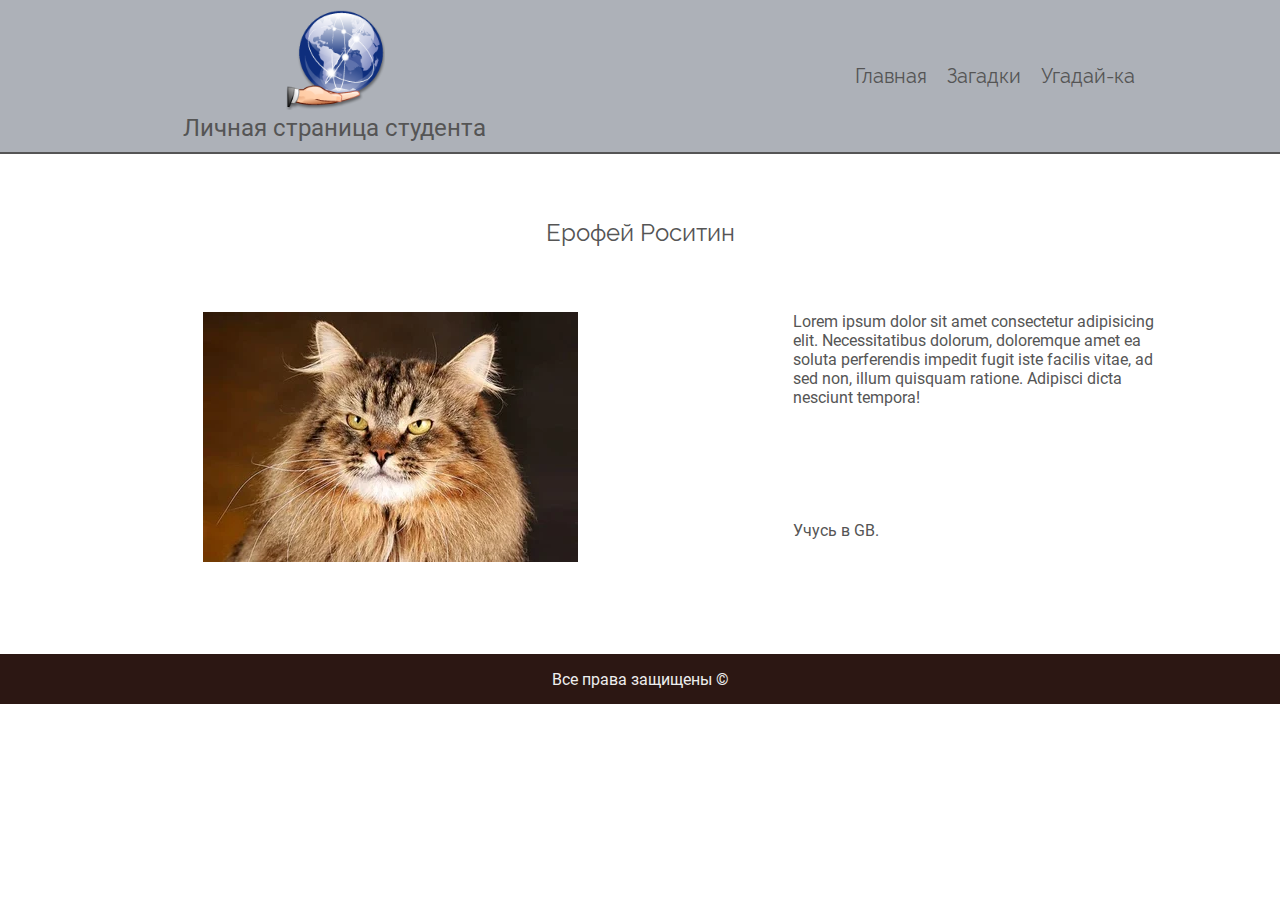
==== index.html @ 7152f9f0 "create pass" ====
<!DOCTYPE html>
<html lang="en">

<head>
    <meta charset="UTF-8">
    <meta name="viewport" content="width=device-width, initial-scale=1.0">
    <link rel="stylesheet" href="style.css">
    <title>Сайт студента GB</title>
</head>

<body>
    <header class="header-page">
        <div class="header-wrp">
            <a href="index.html" class="header-logo">
                <img src="img/sharemanagerhandworldglobenetwork_sharemanager_mano_mundo_glob_6018.png" alt=""
                    class="logo">
            </a>
            <span class="name">Личная страница студента</span>
        </div>
        <div class="header-menu-wrp">
            <nav class="menu">
                <ul class="menu-list">
                    <li class="menu-item"><a class="menu-item-link" href="index.html">Главная</a></li>
                    <li class="menu-item"><a class="menu-item-link" href="puzzle.html">Загадки</a></li>
                    <li class="menu-item"><a class="menu-item-link" href="guess.html">Угадай-ка</a></li>
                </ul>
            </nav>
        </div>
    </header>
    <main class="main-content">
        <span class="main-h">Ерофей Роситин</span>
        <div class="main-img"><img src="img/s375.png" alt="photo"></div>
        <div class="main-text"><span class="main-txt">Lorem ipsum dolor sit amet consectetur adipisicing elit. Necessitatibus dolorum,
                doloremque amet ea soluta perferendis impedit fugit iste facilis vitae, ad sed non, illum quisquam
                ratione. Adipisci dicta nesciunt tempora!</span>
                <span class="main-txt">  Учусь в GB.</span>
        </div>

    </main>
    <footer class="footer-page">
        <span class="footer-txt">Все права защищены &COPY;</span>
    </footer>

</body>

</html>
---- style.css ----
body {
    margin: 0 auto;
    color: #fff;
    padding: 0;
    font-family: roboto;
}

@font-face {
    font-family: roboto;
    src: url(fonts/roboto/roboto-regular.ttf);
    font-weight: normal;
}

@font-face {
    font-family: raleway;
    src: url(fonts/raleway/raleway-regular.ttf);
    font-weight: normal;
}

/* Header */
.header-page {
    width: 100%;
    padding: 10px;
    display: flex;
    flex-wrap: wrap;
    justify-content: space-around;
    align-items: center;
    border-bottom: 2px solid #555;
    background-color: #adb1b8;
    box-sizing: border-box;
}

.header-wrp {
    display: flex;
    flex-wrap: wrap;
    align-items: center;
    justify-content: space-around;
    width: 30%;
}

.logo {
    width: 100px;
    margin-left: 0 30px 0 0;

}

.name {
    font-style: normal;
    font-size: 24px;
    color: #555;
}

.header-menu-wrp {
    display: flex;
}

.menu {}

.menu-list {
    display: flex;


}

.menu-item {
    margin-left: 20px;
    list-style-type: none;
    color: #555;
    font-size: 20px;
    font-family: raleway;
}


.menu-item-link {
    text-decoration: none;
    color: #555;
}

.menu-item-link:hover {
    color: #991d0a;
    cursor: pointer;
}

.menu-item-link:active {
    color: #e9e1df;
    cursor: pointer;
}

/* Main */
.main-content {
    min-height: 500px;
    width: 100%;
    display: flex;
    flex-wrap: wrap;
    justify-content:space-around;
}

.main-h {
    width: 100%;
    padding: 20px;
    display: flex;
    justify-content: space-around;
    align-items: center;
    font-family: raleway;
    font-style: normal;
    font-size: 24px;
    color: #555;
    margin: 0 auto;
    box-sizing: border-box;
}

.main-img {
    width: 30%;
    margin-left: 100px;
}

.main-text {
    width: 30%;
    align-items: stretch;
    display: flex;
    flex-wrap: wrap;
}

.main-txt {
    color: #555;
}

/* Footer */
.footer-page {
    display: flex;
    justify-content: flex-end;
    background-color: #2c1713;
    justify-content: space-around;
    align-items: center;
    min-height: 50px;
}

.footer-txt {
    color: #eee;
}

/* Puzzle*/
.puzzle-content{justify-content: space-around;}
.box {
    display: flex;
}

.puzzle-h {
    width: 100%;
    color: #555;
    display: flex;
    justify-content: space-around;
    align-items: center;
    font-family: robot;
}

.puzzle-h {
    font-family: raleway;
    font-style: normal;
    font-size: 22px;
}

.content {
    display: flex;
    /*flex-wrap: wrap;*/
    flex-direction: column;
    color: #555;


}

.box {
    display: flex;
    flex-direction: column;
}

.btn-answer {
    width: 100px;
    border-radius: 5px;
    border: 1px solid #555;
}
.btn-answer:hover {
    background-color: #555;
    color: #eee;
    
}
.btn-answer:active {
    background-color: #eee;
    color: #555;
    
}

.box-txt {color: #555;}

.box-input {
    margin: 20px 0 20px 0;
    box-sizing: border-box;
    width: 300px;
}
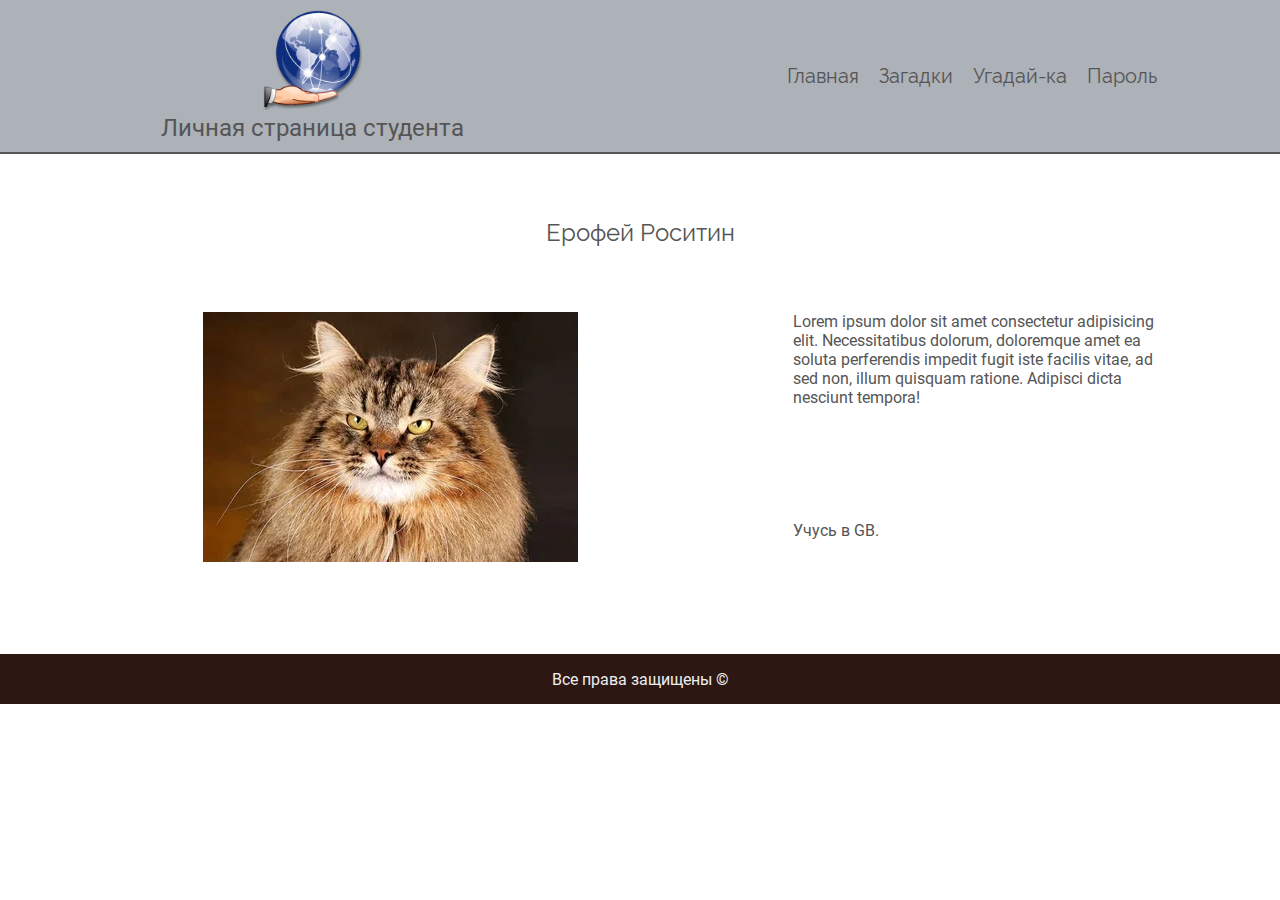
==== commit 35513d77: "pull" ====
--- a/index.html
+++ b/index.html
@@ -23,6 +23,7 @@
                     <li class="menu-item"><a class="menu-item-link" href="index.html">Главная</a></li>
                     <li class="menu-item"><a class="menu-item-link" href="puzzle.html">Загадки</a></li>
                     <li class="menu-item"><a class="menu-item-link" href="guess.html">Угадай-ка</a></li>
+                    <li class="menu-item"><a class="menu-item-link" href="pass.html">Пароль</a></li>
                 </ul>
             </nav>
         </div>
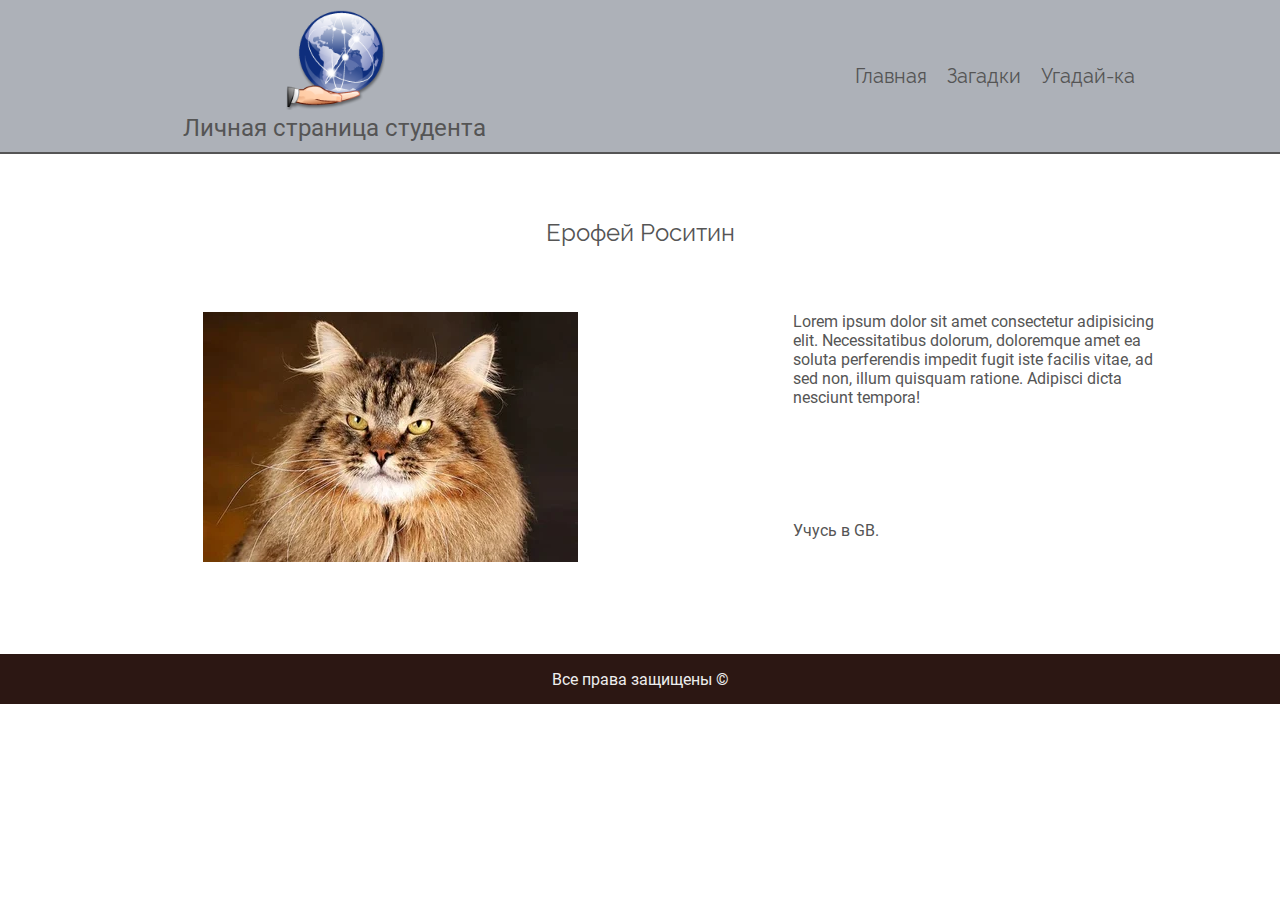
==== commit 9b5fc98a: "final" ====
--- a/index.html
+++ b/index.html
@@ -23,7 +23,7 @@
                     <li class="menu-item"><a class="menu-item-link" href="index.html">Главная</a></li>
                     <li class="menu-item"><a class="menu-item-link" href="puzzle.html">Загадки</a></li>
                     <li class="menu-item"><a class="menu-item-link" href="guess.html">Угадай-ка</a></li>
-                    <li class="menu-item"><a class="menu-item-link" href="pass.html">Пароль</a></li>
+                   
                 </ul>
             </nav>
         </div>
